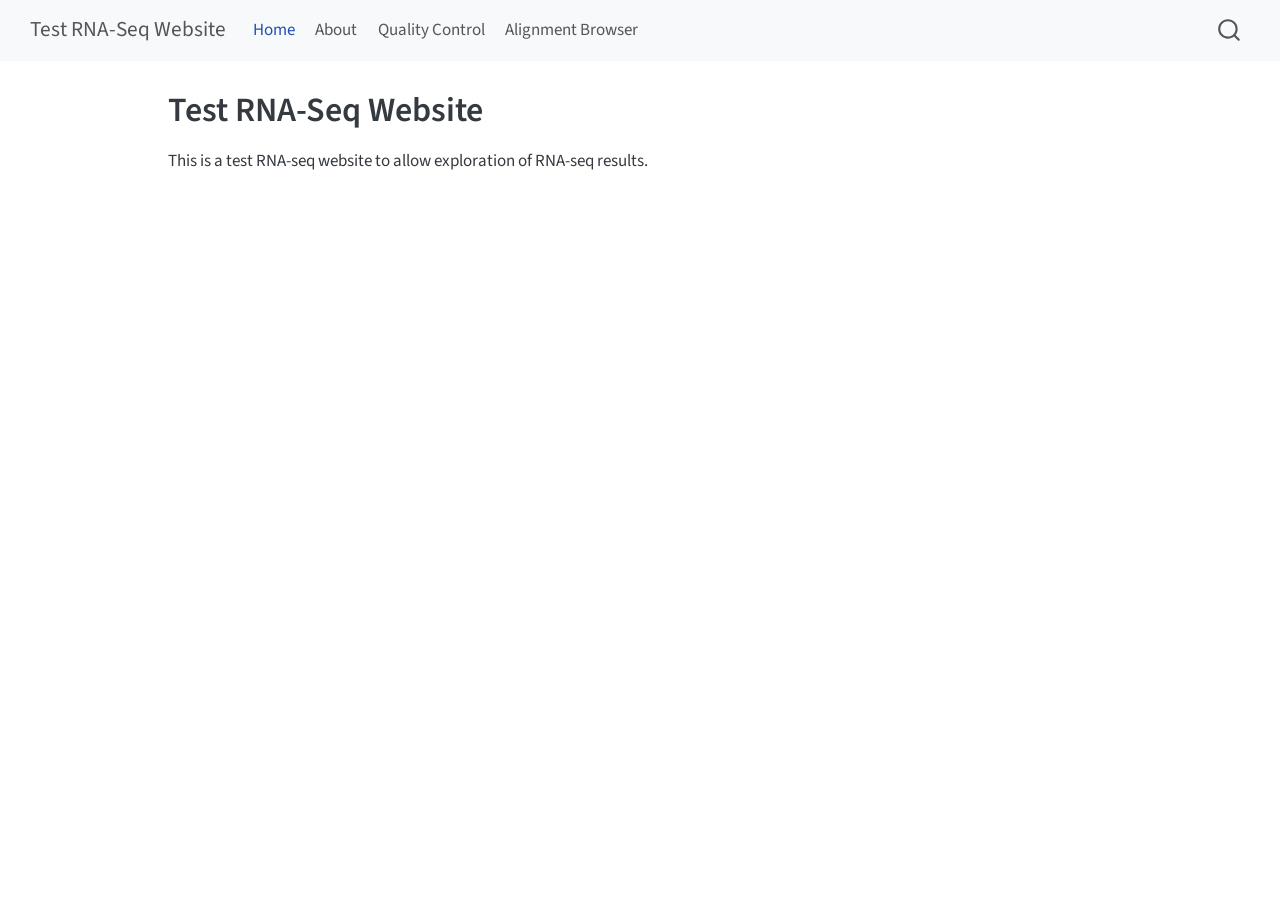
==== index.html @ e1bf1849 "Built site for gh-pages" ====
<!DOCTYPE html>
<html xmlns="http://www.w3.org/1999/xhtml" lang="en" xml:lang="en"><head>

<meta charset="utf-8">
<meta name="generator" content="quarto-1.10.18">

<meta name="viewport" content="width=device-width, initial-scale=1.0, user-scalable=yes">


<title>Test RNA-Seq Website</title>
<style>
/* Default styles provided by pandoc.
** See https://pandoc.org/MANUAL.html#variables-for-html for config info.
*/
span.smallcaps{font-variant: small-caps;}
div.columns{display: flex; gap: 1.5em;}
div.column{flex: auto;}
@media screen {
div.columns{gap: min(4vw, 1.5em);}
div.column{overflow-x: auto;}
}
div.hanging-indent{margin-left: 1.5em; text-indent: -1.5em;}
ul.task-list{list-style: none;}
ul.task-list li input[type="checkbox"] {
  width: 0.8em;
  margin: 0 0.8em 0.2em -1em; /* quarto-specific, see https://github.com/quarto-dev/quarto-cli/issues/4556 */ 
  vertical-align: middle;
}
</style>


<script src="site_libs/quarto-nav/quarto-nav.js"></script>
<script src="site_libs/quarto-nav/headroom.min.js"></script>
<script src="site_libs/clipboard/clipboard.min.js"></script>
<script src="site_libs/quarto-search/autocomplete.umd.js"></script>
<script src="site_libs/quarto-search/fuse.min.js"></script>
<script src="site_libs/quarto-search/quarto-search.js"></script>
<meta name="quarto:offset" content="./">
<script src="site_libs/quarto-html/quarto.js" type="module"></script>
<script src="site_libs/quarto-html/tabsets/tabsets.js" type="module"></script>
<script src="site_libs/quarto-html/popper.min.js"></script>
<script src="site_libs/quarto-html/tippy.umd.min.js"></script>
<script src="site_libs/quarto-html/anchor.min.js"></script>
<link href="site_libs/quarto-html/tippy.css" rel="stylesheet">
<link href="site_libs/quarto-html/quarto-syntax-highlighting-64a204ab8560d761af7679ceaba22944.css" rel="stylesheet" id="quarto-text-highlighting-styles">
<script src="site_libs/bootstrap/bootstrap.min.js"></script>
<link href="site_libs/bootstrap/bootstrap-icons.css" rel="stylesheet">
<link href="site_libs/bootstrap/bootstrap-4fb6af96a8ce9bb9152448a5d5d8fdae.min.css" rel="stylesheet" append-hash="true" id="quarto-bootstrap" data-mode="light">
<script id="quarto-search-options" type="application/json">{
  "location": "navbar",
  "copy-button": false,
  "collapse-after": 3,
  "panel-placement": "end",
  "type": "overlay",
  "limit": 50,
  "keyboard-shortcut": [
    "f",
    "/",
    "s"
  ],
  "show-item-context": false,
  "language": {
    "search-no-results-text": "No results",
    "search-matching-documents-text": "matching documents",
    "search-copy-link-title": "Copy link to search",
    "search-hide-matches-text": "Hide additional matches",
    "search-more-match-text": "more match in this document",
    "search-more-matches-text": "more matches in this document",
    "search-clear-button-title": "Clear",
    "search-text-placeholder": "",
    "search-detached-cancel-button-title": "Cancel",
    "search-submit-button-title": "Submit",
    "search-label": "Search"
  }
}</script>


<link rel="stylesheet" href="styles.css">
</head>

<body class="nav-fixed quarto-light">

<div id="quarto-search-results"></div>
  <header id="quarto-header" class="headroom fixed-top">
    <nav class="navbar navbar-expand-lg " data-bs-theme="dark">
      <div class="navbar-container container-fluid">
      <div class="navbar-brand-container mx-auto">
    <a class="navbar-brand" href="./index.html">
    <span class="navbar-title">Test RNA-Seq Website</span>
    </a>
  </div>
            <div id="quarto-search" class="" title="Search"></div>
          <button class="navbar-toggler" type="button" data-bs-toggle="collapse" data-bs-target="#navbarCollapse" aria-controls="navbarCollapse" role="menu" aria-expanded="false" aria-label="Toggle navigation" onclick="if (window.quartoToggleHeadroom) { window.quartoToggleHeadroom(); }">
  <span class="navbar-toggler-icon"></span>
</button>
          <div class="collapse navbar-collapse" id="navbarCollapse">
            <ul class="navbar-nav navbar-nav-scroll me-auto">
  <li class="nav-item">
    <a class="nav-link active" href="./index.html" aria-current="page"> 
<span class="menu-text">Home</span></a>
  </li>  
  <li class="nav-item">
    <a class="nav-link" href="./about.html"> 
<span class="menu-text">About</span></a>
  </li>  
  <li class="nav-item">
    <a class="nav-link" href="./multiqc.html"> 
<span class="menu-text">Quality Control</span></a>
  </li>  
  <li class="nav-item">
    <a class="nav-link" href="./jbrowse.html"> 
<span class="menu-text">Alignment Browser</span></a>
  </li>  
</ul>
          </div> <!-- /navcollapse -->
            <div class="quarto-navbar-tools">
</div>
      </div> <!-- /container-fluid -->
    </nav>
</header>
<!-- content -->
<div id="quarto-content" class="quarto-container page-columns page-rows-contents page-layout-article page-navbar">
<!-- sidebar -->
<!-- margin-sidebar -->
    <div id="quarto-margin-sidebar" class="sidebar margin-sidebar zindex-bottom">
        
    </div>
<!-- main -->
<main class="content" id="quarto-document-content">

<header id="title-block-header" class="quarto-title-block default">
<div class="quarto-title">
<h1 class="title">Test RNA-Seq Website</h1>
</div>



<div class="quarto-title-meta">

    
  
    
  </div>
  


</header>


<p>This is a test RNA-seq website to allow exploration of RNA-seq results.</p>



</main> <!-- /main -->
<script id="quarto-html-after-body" type="application/javascript">
  window.document.addEventListener("DOMContentLoaded", function (event) {
    const icon = "";
    const anchorJS = new window.AnchorJS();
    anchorJS.options = {
      placement: 'right',
      icon: icon
    };
    anchorJS.add('.anchored');
    const isCodeAnnotation = (el) => {
      for (const clz of el.classList) {
        if (clz.startsWith('code-annotation-')) {                     
          return true;
        }
      }
      return false;
    }
    const onCopySuccess = function(e) {
      // button target
      const button = e.trigger;
      // don't keep focus
      button.blur();
      // flash "checked"
      button.classList.add('code-copy-button-checked');
      var currentTitle = button.getAttribute("title");
      button.setAttribute("title", "Copied!");
      let tooltip;
      if (window.bootstrap) {
        button.setAttribute("data-bs-toggle", "tooltip");
        button.setAttribute("data-bs-placement", "left");
        button.setAttribute("data-bs-title", "Copied!");
        tooltip = new bootstrap.Tooltip(button, 
          { trigger: "manual", 
            customClass: "code-copy-button-tooltip",
            offset: [0, -8]});
        tooltip.show();    
      }
      setTimeout(function() {
        if (tooltip) {
          tooltip.hide();
          button.removeAttribute("data-bs-title");
          button.removeAttribute("data-bs-toggle");
          button.removeAttribute("data-bs-placement");
        }
        button.setAttribute("title", currentTitle);
        button.classList.remove('code-copy-button-checked');
      }, 1000);
      // clear code selection
      e.clearSelection();
    }
    const getTextToCopy = function(trigger) {
      const outerScaffold = trigger.parentElement.cloneNode(true);
      const codeEl = outerScaffold.querySelector('code');
      for (const childEl of codeEl.children) {
        if (isCodeAnnotation(childEl)) {
          childEl.remove();
        }
      }
      return codeEl.innerText;
    }
    const clipboard = new window.ClipboardJS('.code-copy-button:not([data-in-quarto-modal])', {
      text: getTextToCopy
    });
    clipboard.on('success', onCopySuccess);
    if (window.document.getElementById('quarto-embedded-source-code-modal')) {
      const clipboardModal = new window.ClipboardJS('.code-copy-button[data-in-quarto-modal]', {
        text: getTextToCopy,
        container: window.document.getElementById('quarto-embedded-source-code-modal')
      });
      clipboardModal.on('success', onCopySuccess);
    }
      var localhostRegex = new RegExp(/^(?:http|https):\/\/localhost\:?[0-9]*\//);
      var mailtoRegex = new RegExp(/^mailto:/);
        var filterRegex = new RegExp('/' + window.location.host + '/');
      var isInternal = (href) => {
          return filterRegex.test(href) || localhostRegex.test(href) || mailtoRegex.test(href);
      }
      // Inspect non-navigation links and adorn them if external
     var links = window.document.querySelectorAll('a[href]:not(.nav-link):not(.navbar-brand):not(.toc-action):not(.sidebar-link):not(.sidebar-item-toggle):not(.pagination-link):not(.no-external):not([aria-hidden]):not(.dropdown-item):not(.quarto-navigation-tool):not(.about-link)');
      for (var i=0; i<links.length; i++) {
        const link = links[i];
        if (!isInternal(link.href)) {
          // undo the damage that might have been done by quarto-nav.js in the case of
          // links that we want to consider external
          if (link.dataset.originalHref !== undefined) {
            link.href = link.dataset.originalHref;
          }
        }
      }
    function tippyHover(el, contentFn, onTriggerFn, onUntriggerFn) {
      const config = {
        allowHTML: true,
        maxWidth: 500,
        delay: 100,
        arrow: false,
        appendTo: function(el) {
            return el.parentElement;
        },
        interactive: true,
        interactiveBorder: 10,
        theme: 'quarto',
        placement: 'bottom-start',
      };
      if (contentFn) {
        config.content = contentFn;
      }
      if (onTriggerFn) {
        config.onTrigger = onTriggerFn;
      }
      if (onUntriggerFn) {
        config.onUntrigger = onUntriggerFn;
      }
      window.tippy(el, config); 
    }
    const noterefs = window.document.querySelectorAll('a[role="doc-noteref"]');
    for (var i=0; i<noterefs.length; i++) {
      const ref = noterefs[i];
      tippyHover(ref, function() {
        // use id or data attribute instead here
        let href = ref.getAttribute('data-footnote-href') || ref.getAttribute('href');
        try { href = new URL(href).hash; } catch {}
        const id = href.replace(/^#\/?/, "");
        const note = window.document.getElementById(id);
        if (note) {
          return note.innerHTML;
        } else {
          return "";
        }
      });
    }
    const xrefs = window.document.querySelectorAll('a.quarto-xref');
    const processXRef = (id, note) => {
      // Strip column container classes
      const stripColumnClz = (el) => {
        el.classList.remove("page-full", "page-columns");
        if (el.children) {
          for (const child of el.children) {
            stripColumnClz(child);
          }
        }
      }
      stripColumnClz(note)
      if (id === null || id.startsWith('sec-')) {
        // Special case sections, only their first couple elements
        const container = document.createElement("div");
        if (note.children && note.children.length > 2) {
          container.appendChild(note.children[0].cloneNode(true));
          for (let i = 1; i < note.children.length; i++) {
            const child = note.children[i];
            if (child.tagName === "P" && child.innerText === "") {
              continue;
            } else {
              container.appendChild(child.cloneNode(true));
              break;
            }
          }
          if (window.Quarto?.typesetMath) {
            window.Quarto.typesetMath(container);
          }
          return container.innerHTML
        } else {
          if (window.Quarto?.typesetMath) {
            window.Quarto.typesetMath(note);
          }
          return note.innerHTML;
        }
      } else {
        // Remove any anchor links if they are present
        const anchorLink = note.querySelector('a.anchorjs-link');
        if (anchorLink) {
          anchorLink.remove();
        }
        if (window.Quarto?.typesetMath) {
          window.Quarto.typesetMath(note);
        }
        if (note.classList.contains("callout")) {
          return note.outerHTML;
        } else {
          return note.innerHTML;
        }
      }
    }
    for (var i=0; i<xrefs.length; i++) {
      const xref = xrefs[i];
      tippyHover(xref, undefined, function(instance) {
        instance.disable();
        let url = xref.getAttribute('href');
        let hash = undefined; 
        if (url.startsWith('#')) {
          hash = url;
        } else {
          try { hash = new URL(url).hash; } catch {}
        }
        if (hash) {
          const id = hash.replace(/^#\/?/, "");
          const note = window.document.getElementById(id);
          if (note !== null) {
            try {
              const html = processXRef(id, note.cloneNode(true));
              instance.setContent(html);
            } finally {
              instance.enable();
              instance.show();
            }
          } else {
            // See if we can fetch this
            fetch(url.split('#')[0])
            .then(res => res.text())
            .then(html => {
              const parser = new DOMParser();
              const htmlDoc = parser.parseFromString(html, "text/html");
              const note = htmlDoc.getElementById(id);
              if (note !== null) {
                const html = processXRef(id, note);
                instance.setContent(html);
              } 
            }).finally(() => {
              instance.enable();
              instance.show();
            });
          }
        } else {
          // See if we can fetch a full url (with no hash to target)
          // This is a special case and we should probably do some content thinning / targeting
          fetch(url)
          .then(res => res.text())
          .then(html => {
            const parser = new DOMParser();
            const htmlDoc = parser.parseFromString(html, "text/html");
            const note = htmlDoc.querySelector('main.content');
            if (note !== null) {
              // This should only happen for chapter cross references
              // (since there is no id in the URL)
              // remove the first header
              if (note.children.length > 0 && note.children[0].tagName === "HEADER") {
                note.children[0].remove();
              }
              const html = processXRef(null, note);
              instance.setContent(html);
            } 
          }).finally(() => {
            instance.enable();
            instance.show();
          });
        }
      }, function(instance) {
      });
    }
        let selectedAnnoteEl;
        const selectorForAnnotation = ( cell, annotation) => {
          let cellAttr = 'data-code-cell="' + cell + '"';
          let lineAttr = 'data-code-annotation="' +  annotation + '"';
          const selector = 'span[' + cellAttr + '][' + lineAttr + ']';
          return selector;
        }
        const selectCodeLines = (annoteEl) => {
          const doc = window.document;
          const targetCell = annoteEl.getAttribute("data-target-cell");
          const targetAnnotation = annoteEl.getAttribute("data-target-annotation");
          const annoteSpan = window.document.querySelector(selectorForAnnotation(targetCell, targetAnnotation));
          const lines = annoteSpan.getAttribute("data-code-lines").split(",");
          const lineIds = lines.map((line) => {
            return targetCell + "-" + line;
          })
          let top = null;
          let height = null;
          let parent = null;
          if (lineIds.length > 0) {
              //compute the position of the single el (top and bottom and make a div)
              const el = window.document.getElementById(lineIds[0]);
              top = el.offsetTop;
              height = el.offsetHeight;
              parent = el.parentElement.parentElement;
            if (lineIds.length > 1) {
              const lastEl = window.document.getElementById(lineIds[lineIds.length - 1]);
              const bottom = lastEl.offsetTop + lastEl.offsetHeight;
              height = bottom - top;
            }
            if (top !== null && height !== null && parent !== null) {
              // cook up a div (if necessary) and position it 
              let div = window.document.getElementById("code-annotation-line-highlight");
              if (div === null) {
                div = window.document.createElement("div");
                div.setAttribute("id", "code-annotation-line-highlight");
                div.style.position = 'absolute';
                parent.appendChild(div);
              }
              div.style.top = top - 2 + "px";
              div.style.height = height + 4 + "px";
              div.style.left = 0;
              let gutterDiv = window.document.getElementById("code-annotation-line-highlight-gutter");
              if (gutterDiv === null) {
                gutterDiv = window.document.createElement("div");
                gutterDiv.setAttribute("id", "code-annotation-line-highlight-gutter");
                gutterDiv.style.position = 'absolute';
                const codeCell = window.document.getElementById(targetCell);
                const gutter = codeCell.querySelector('.code-annotation-gutter');
                gutter.appendChild(gutterDiv);
              }
              gutterDiv.style.top = top - 2 + "px";
              gutterDiv.style.height = height + 4 + "px";
            }
            selectedAnnoteEl = annoteEl;
          }
        };
        const unselectCodeLines = () => {
          const elementsIds = ["code-annotation-line-highlight", "code-annotation-line-highlight-gutter"];
          elementsIds.forEach((elId) => {
            const div = window.document.getElementById(elId);
            if (div) {
              div.remove();
            }
          });
          selectedAnnoteEl = undefined;
        };
          // Handle positioning of the toggle
      window.addEventListener(
        "resize",
        throttle(() => {
          elRect = undefined;
          if (selectedAnnoteEl) {
            selectCodeLines(selectedAnnoteEl);
          }
        }, 10)
      );
      function throttle(fn, ms) {
      let throttle = false;
      let timer;
        return (...args) => {
          if(!throttle) { // first call gets through
              fn.apply(this, args);
              throttle = true;
          } else { // all the others get throttled
              if(timer) clearTimeout(timer); // cancel #2
              timer = setTimeout(() => {
                fn.apply(this, args);
                timer = throttle = false;
              }, ms);
          }
        };
      }
        // Attach click handler to the DT
        const annoteDls = window.document.querySelectorAll('dt[data-target-cell]');
        for (const annoteDlNode of annoteDls) {
          annoteDlNode.addEventListener('click', (event) => {
            const clickedEl = event.target;
            if (clickedEl !== selectedAnnoteEl) {
              unselectCodeLines();
              const activeEl = window.document.querySelector('dt[data-target-cell].code-annotation-active');
              if (activeEl) {
                activeEl.classList.remove('code-annotation-active');
              }
              selectCodeLines(clickedEl);
              clickedEl.classList.add('code-annotation-active');
            } else {
              // Unselect the line
              unselectCodeLines();
              clickedEl.classList.remove('code-annotation-active');
            }
          });
        }
    const findCites = (el) => {
      const parentEl = el.parentElement;
      if (parentEl) {
        const cites = parentEl.dataset.cites;
        if (cites) {
          return {
            el,
            cites: cites.split(' ')
          };
        } else {
          return findCites(el.parentElement)
        }
      } else {
        return undefined;
      }
    };
    var bibliorefs = window.document.querySelectorAll('a[role="doc-biblioref"]');
    for (var i=0; i<bibliorefs.length; i++) {
      const ref = bibliorefs[i];
      const citeInfo = findCites(ref);
      if (citeInfo) {
        tippyHover(citeInfo.el, function() {
          var popup = window.document.createElement('div');
          citeInfo.cites.forEach(function(cite) {
            var citeDiv = window.document.createElement('div');
            citeDiv.classList.add('hanging-indent');
            citeDiv.classList.add('csl-entry');
            var biblioDiv = window.document.getElementById('ref-' + cite);
            if (biblioDiv) {
              citeDiv.innerHTML = biblioDiv.innerHTML;
            }
            popup.appendChild(citeDiv);
          });
          return popup.innerHTML;
        });
      }
    }
  });
  </script>
</div> <!-- /content -->




</body></html>
---- site_libs/quarto-html/tippy.css ----
.tippy-box[data-animation=fade][data-state=hidden]{opacity:0}[data-tippy-root]{max-width:calc(100vw - 10px)}.tippy-box{position:relative;background-color:#333;color:#fff;border-radius:4px;font-size:14px;line-height:1.4;white-space:normal;outline:0;transition-property:transform,visibility,opacity}.tippy-box[data-placement^=top]>.tippy-arrow{bottom:0}.tippy-box[data-placement^=top]>.tippy-arrow:before{bottom:-7px;left:0;border-width:8px 8px 0;border-top-color:initial;transform-origin:center top}.tippy-box[data-placement^=bottom]>.tippy-arrow{top:0}.tippy-box[data-placement^=bottom]>.tippy-arrow:before{top:-7px;left:0;border-width:0 8px 8px;border-bottom-color:initial;transform-origin:center bottom}.tippy-box[data-placement^=left]>.tippy-arrow{right:0}.tippy-box[data-placement^=left]>.tippy-arrow:before{border-width:8px 0 8px 8px;border-left-color:initial;right:-7px;transform-origin:center left}.tippy-box[data-placement^=right]>.tippy-arrow{left:0}.tippy-box[data-placement^=right]>.tippy-arrow:before{left:-7px;border-width:8px 8px 8px 0;border-right-color:initial;transform-origin:center right}.tippy-box[data-inertia][data-state=visible]{transition-timing-function:cubic-bezier(.54,1.5,.38,1.11)}.tippy-arrow{width:16px;height:16px;color:#333}.tippy-arrow:before{content:"";position:absolute;border-color:transparent;border-style:solid}.tippy-content{position:relative;padding:5px 9px;z-index:1}
---- site_libs/quarto-html/quarto-syntax-highlighting-64a204ab8560d761af7679ceaba22944.css ----
/* quarto syntax highlight colors */
:root {
  --quarto-hl-ot-color: #003B4F;
  --quarto-hl-at-color: #657422;
  --quarto-hl-ss-color: #20794D;
  --quarto-hl-an-color: #5E5E5E;
  --quarto-hl-fu-color: #4758AB;
  --quarto-hl-st-color: #20794D;
  --quarto-hl-cf-color: #003B4F;
  --quarto-hl-op-color: #5E5E5E;
  --quarto-hl-er-color: #AD0000;
  --quarto-hl-bn-color: #AD0000;
  --quarto-hl-al-color: #AD0000;
  --quarto-hl-va-color: #111111;
  --quarto-hl-bu-color: inherit;
  --quarto-hl-ex-color: inherit;
  --quarto-hl-pp-color: #AD0000;
  --quarto-hl-in-color: #5E5E5E;
  --quarto-hl-vs-color: #20794D;
  --quarto-hl-wa-color: #5E5E5E;
  --quarto-hl-do-color: #5E5E5E;
  --quarto-hl-im-color: #00769E;
  --quarto-hl-ch-color: #20794D;
  --quarto-hl-dt-color: #AD0000;
  --quarto-hl-fl-color: #AD0000;
  --quarto-hl-co-color: #5E5E5E;
  --quarto-hl-cv-color: #5E5E5E;
  --quarto-hl-cn-color: #8f5902;
  --quarto-hl-sc-color: #5E5E5E;
  --quarto-hl-dv-color: #AD0000;
  --quarto-hl-kw-color: #003B4F;
}

/* other quarto variables */
:root {
  --quarto-font-monospace: SFMono-Regular, Menlo, Monaco, Consolas, "Liberation Mono", "Courier New", monospace;
}

/* syntax highlight based on Pandoc's rules */
pre > code.sourceCode > span {
  color: #003B4F;
}

code.sourceCode > span {
  color: #003B4F;
}

div.sourceCode,
div.sourceCode pre.sourceCode {
  color: #003B4F;
}

/* Normal */
code span {
  color: #003B4F;
}

/* Alert */
code span.al {
  color: #AD0000;
  font-style: inherit;
}

/* Annotation */
code span.an {
  color: #5E5E5E;
  font-style: inherit;
}

/* Attribute */
code span.at {
  color: #657422;
  font-style: inherit;
}

/* BaseN */
code span.bn {
  color: #AD0000;
  font-style: inherit;
}

/* BuiltIn */
code span.bu {
  font-style: inherit;
}

/* ControlFlow */
code span.cf {
  color: #003B4F;
  font-weight: bold;
  font-style: inherit;
}

/* Char */
code span.ch {
  color: #20794D;
  font-style: inherit;
}

/* Constant */
code span.cn {
  color: #8f5902;
  font-style: inherit;
}

/* Comment */
code span.co {
  color: #5E5E5E;
  font-style: inherit;
}

/* CommentVar */
code span.cv {
  color: #5E5E5E;
  font-style: italic;
}

/* Documentation */
code span.do {
  color: #5E5E5E;
  font-style: italic;
}

/* DataType */
code span.dt {
  color: #AD0000;
  font-style: inherit;
}

/* DecVal */
code span.dv {
  color: #AD0000;
  font-style: inherit;
}

/* Error */
code span.er {
  color: #AD0000;
  font-style: inherit;
}

/* Extension */
code span.ex {
  font-style: inherit;
}

/* Float */
code span.fl {
  color: #AD0000;
  font-style: inherit;
}

/* Function */
code span.fu {
  color: #4758AB;
  font-style: inherit;
}

/* Import */
code span.im {
  color: #00769E;
  font-style: inherit;
}

/* Information */
code span.in {
  color: #5E5E5E;
  font-style: inherit;
}

/* Keyword */
code span.kw {
  color: #003B4F;
  font-weight: bold;
  font-style: inherit;
}

/* Operator */
code span.op {
  color: #5E5E5E;
  font-style: inherit;
}

/* Other */
code span.ot {
  color: #003B4F;
  font-style: inherit;
}

/* Preprocessor */
code span.pp {
  color: #AD0000;
  font-style: inherit;
}

/* SpecialChar */
code span.sc {
  color: #5E5E5E;
  font-style: inherit;
}

/* SpecialString */
code span.ss {
  color: #20794D;
  font-style: inherit;
}

/* String */
code span.st {
  color: #20794D;
  font-style: inherit;
}

/* Variable */
code span.va {
  color: #111111;
  font-style: inherit;
}

/* VerbatimString */
code span.vs {
  color: #20794D;
  font-style: inherit;
}

/* Warning */
code span.wa {
  color: #5E5E5E;
  font-style: italic;
}

.prevent-inlining {
  content: "</";
}

/*# sourceMappingURL=9d8d5bb603a83b8298b89080a598c93b.css.map */
---- styles.css ----
/* css styles */
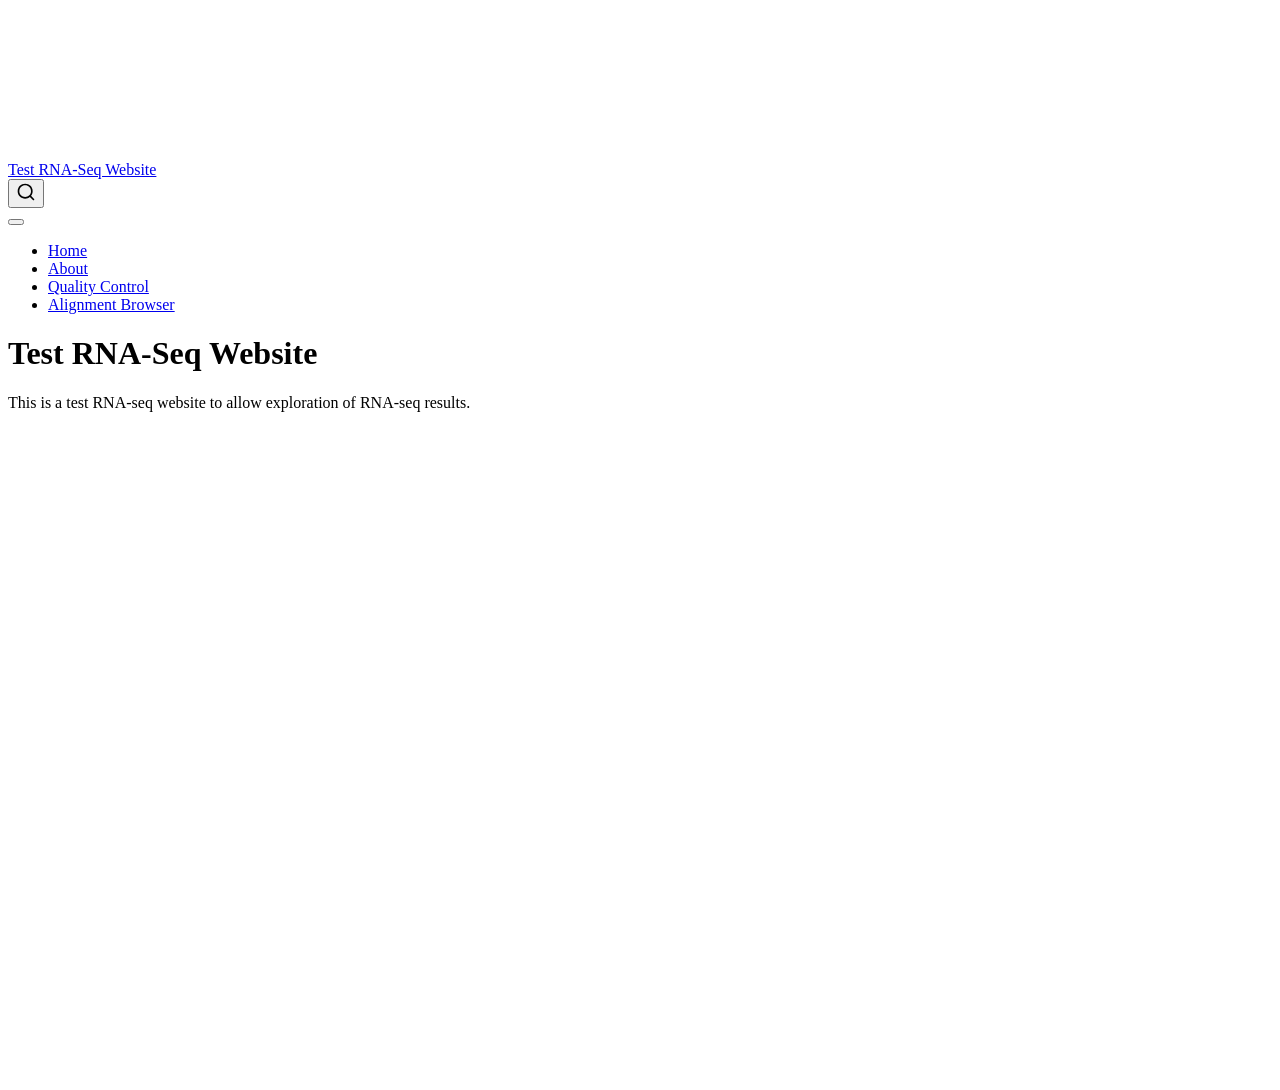
==== commit 2da4e071: "Built site for gh-pages" ====
--- a/index.html
+++ b/index.html
@@ -45,7 +45,7 @@
 <link href="site_libs/quarto-html/quarto-syntax-highlighting-64a204ab8560d761af7679ceaba22944.css" rel="stylesheet" id="quarto-text-highlighting-styles">
 <script src="site_libs/bootstrap/bootstrap.min.js"></script>
 <link href="site_libs/bootstrap/bootstrap-icons.css" rel="stylesheet">
-<link href="site_libs/bootstrap/bootstrap-4fb6af96a8ce9bb9152448a5d5d8fdae.min.css" rel="stylesheet" append-hash="true" id="quarto-bootstrap" data-mode="light">
+<link href="site_libs/bootstrap/bootstrap-3e9b1289f5f353c49b617ce48ad2bc38.min.css" rel="stylesheet" append-hash="true" id="quarto-bootstrap" data-mode="light">
 <script id="quarto-search-options" type="application/json">{
   "location": "navbar",
   "copy-button": false,
@@ -225,7 +225,7 @@
     }
       var localhostRegex = new RegExp(/^(?:http|https):\/\/localhost\:?[0-9]*\//);
       var mailtoRegex = new RegExp(/^mailto:/);
-        var filterRegex = new RegExp('/' + window.location.host + '/');
+        var filterRegex = new RegExp("https:\/\/ZandvakiliLab\.github\.io\/fastq-prep-and-align\/");
       var isInternal = (href) => {
           return filterRegex.test(href) || localhostRegex.test(href) || mailtoRegex.test(href);
       }
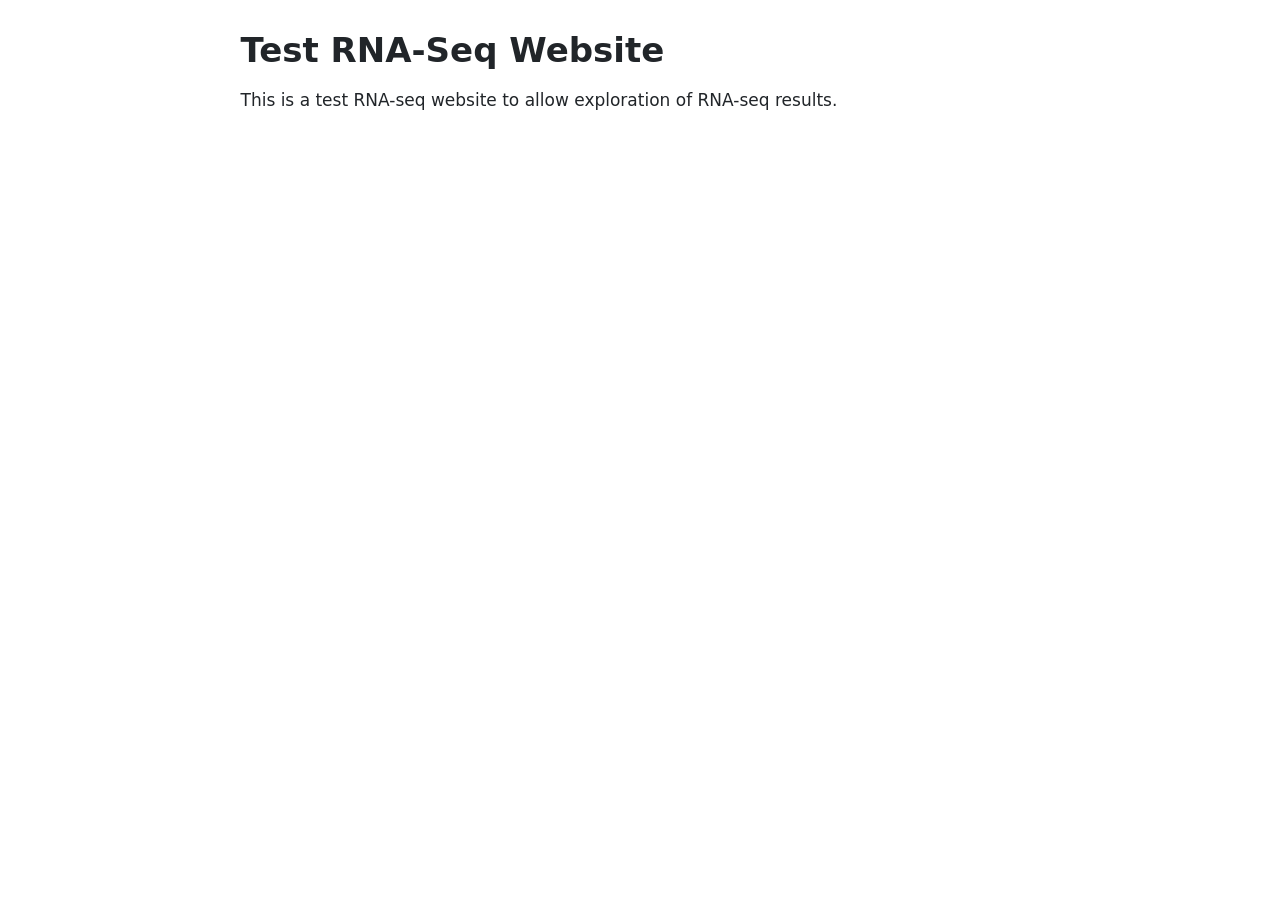
==== commit 71884bff: "Built site for gh-pages" ====
--- a/index.html
+++ b/index.html
@@ -30,7 +30,6 @@
 
 
 <script src="site_libs/quarto-nav/quarto-nav.js"></script>
-<script src="site_libs/quarto-nav/headroom.min.js"></script>
 <script src="site_libs/clipboard/clipboard.min.js"></script>
 <script src="site_libs/quarto-search/autocomplete.umd.js"></script>
 <script src="site_libs/quarto-search/fuse.min.js"></script>
@@ -45,13 +44,13 @@
 <link href="site_libs/quarto-html/quarto-syntax-highlighting-64a204ab8560d761af7679ceaba22944.css" rel="stylesheet" id="quarto-text-highlighting-styles">
 <script src="site_libs/bootstrap/bootstrap.min.js"></script>
 <link href="site_libs/bootstrap/bootstrap-icons.css" rel="stylesheet">
-<link href="site_libs/bootstrap/bootstrap-3e9b1289f5f353c49b617ce48ad2bc38.min.css" rel="stylesheet" append-hash="true" id="quarto-bootstrap" data-mode="light">
+<link href="site_libs/bootstrap/bootstrap-3f2496242c16263c0d5ed257b2b27fab.min.css" rel="stylesheet" append-hash="true" id="quarto-bootstrap" data-mode="light">
 <script id="quarto-search-options" type="application/json">{
-  "location": "navbar",
+  "location": "sidebar",
   "copy-button": false,
   "collapse-after": 3,
-  "panel-placement": "end",
-  "type": "overlay",
+  "panel-placement": "start",
+  "type": "textbox",
   "limit": 50,
   "keyboard-shortcut": [
     "f",
@@ -75,56 +74,16 @@
 }</script>
 
 
-<link rel="stylesheet" href="styles.css">
 </head>
 
-<body class="nav-fixed quarto-light">
+<body class="fullcontent quarto-light">
 
 <div id="quarto-search-results"></div>
-  <header id="quarto-header" class="headroom fixed-top">
-    <nav class="navbar navbar-expand-lg " data-bs-theme="dark">
-      <div class="navbar-container container-fluid">
-      <div class="navbar-brand-container mx-auto">
-    <a class="navbar-brand" href="./index.html">
-    <span class="navbar-title">Test RNA-Seq Website</span>
-    </a>
-  </div>
-            <div id="quarto-search" class="" title="Search"></div>
-          <button class="navbar-toggler" type="button" data-bs-toggle="collapse" data-bs-target="#navbarCollapse" aria-controls="navbarCollapse" role="menu" aria-expanded="false" aria-label="Toggle navigation" onclick="if (window.quartoToggleHeadroom) { window.quartoToggleHeadroom(); }">
-  <span class="navbar-toggler-icon"></span>
-</button>
-          <div class="collapse navbar-collapse" id="navbarCollapse">
-            <ul class="navbar-nav navbar-nav-scroll me-auto">
-  <li class="nav-item">
-    <a class="nav-link active" href="./index.html" aria-current="page"> 
-<span class="menu-text">Home</span></a>
-  </li>  
-  <li class="nav-item">
-    <a class="nav-link" href="./about.html"> 
-<span class="menu-text">About</span></a>
-  </li>  
-  <li class="nav-item">
-    <a class="nav-link" href="./multiqc.html"> 
-<span class="menu-text">Quality Control</span></a>
-  </li>  
-  <li class="nav-item">
-    <a class="nav-link" href="./jbrowse.html"> 
-<span class="menu-text">Alignment Browser</span></a>
-  </li>  
-</ul>
-          </div> <!-- /navcollapse -->
-            <div class="quarto-navbar-tools">
-</div>
-      </div> <!-- /container-fluid -->
-    </nav>
-</header>
 <!-- content -->
-<div id="quarto-content" class="quarto-container page-columns page-rows-contents page-layout-article page-navbar">
+<div id="quarto-content" class="quarto-container page-columns page-rows-contents page-layout-article">
 <!-- sidebar -->
 <!-- margin-sidebar -->
-    <div id="quarto-margin-sidebar" class="sidebar margin-sidebar zindex-bottom">
-        
-    </div>
+    
 <!-- main -->
 <main class="content" id="quarto-document-content">
 
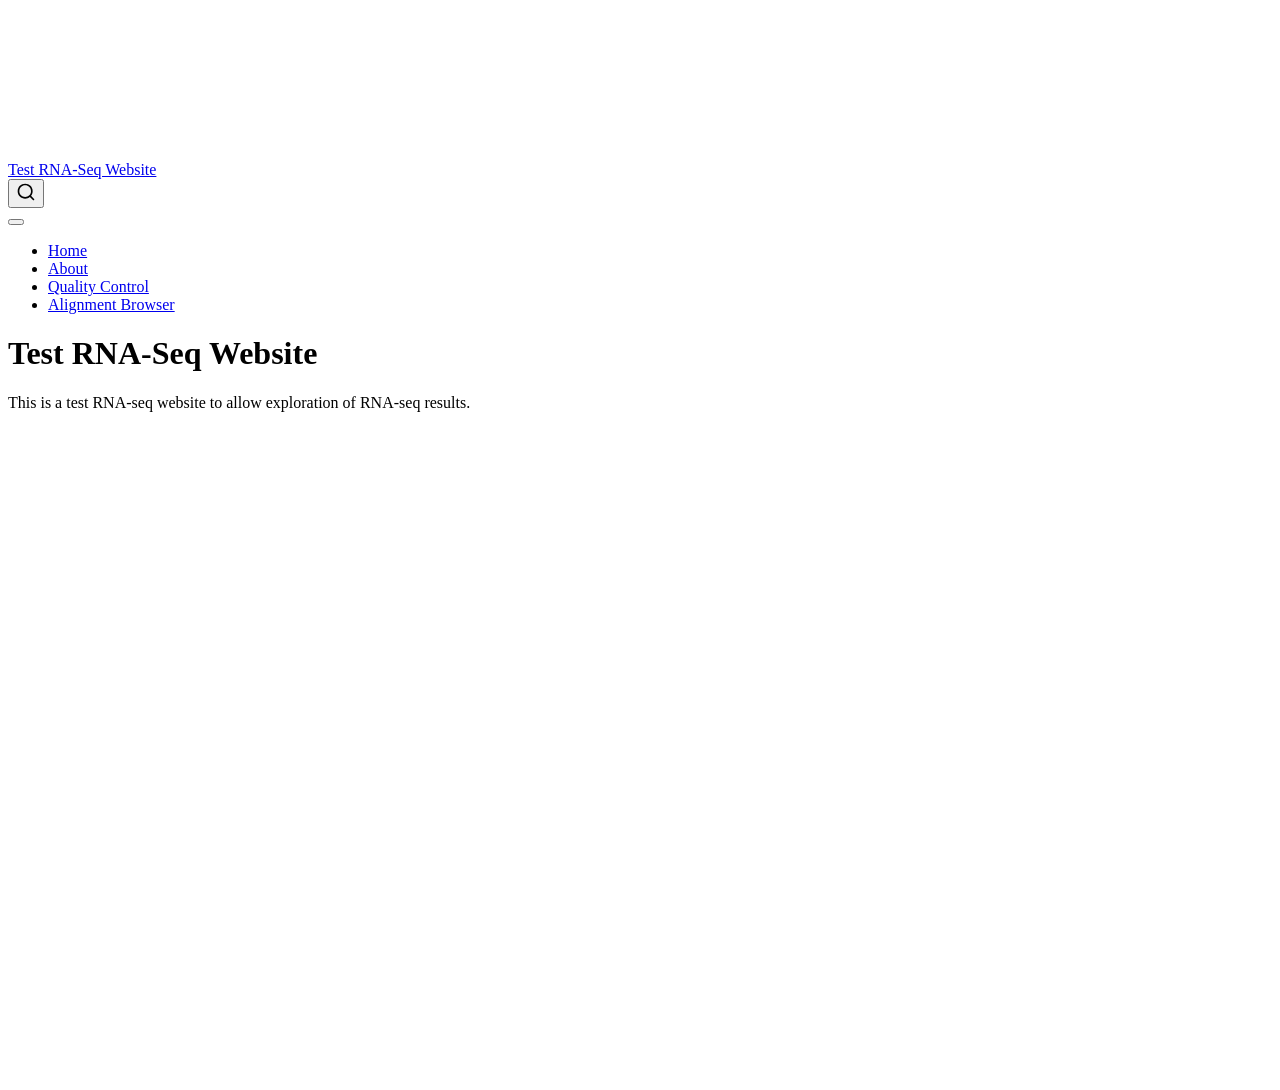
==== commit ed12ab6f: "Built site for gh-pages" ====
--- a/index.html
+++ b/index.html
@@ -30,6 +30,7 @@
 
 
 <script src="site_libs/quarto-nav/quarto-nav.js"></script>
+<script src="site_libs/quarto-nav/headroom.min.js"></script>
 <script src="site_libs/clipboard/clipboard.min.js"></script>
 <script src="site_libs/quarto-search/autocomplete.umd.js"></script>
 <script src="site_libs/quarto-search/fuse.min.js"></script>
@@ -44,13 +45,13 @@
 <link href="site_libs/quarto-html/quarto-syntax-highlighting-64a204ab8560d761af7679ceaba22944.css" rel="stylesheet" id="quarto-text-highlighting-styles">
 <script src="site_libs/bootstrap/bootstrap.min.js"></script>
 <link href="site_libs/bootstrap/bootstrap-icons.css" rel="stylesheet">
-<link href="site_libs/bootstrap/bootstrap-3f2496242c16263c0d5ed257b2b27fab.min.css" rel="stylesheet" append-hash="true" id="quarto-bootstrap" data-mode="light">
+<link href="site_libs/bootstrap/bootstrap-3e9b1289f5f353c49b617ce48ad2bc38.min.css" rel="stylesheet" append-hash="true" id="quarto-bootstrap" data-mode="light">
 <script id="quarto-search-options" type="application/json">{
-  "location": "sidebar",
+  "location": "navbar",
   "copy-button": false,
   "collapse-after": 3,
-  "panel-placement": "start",
-  "type": "textbox",
+  "panel-placement": "end",
+  "type": "overlay",
   "limit": 50,
   "keyboard-shortcut": [
     "f",
@@ -74,16 +75,56 @@
 }</script>
 
 
+<link rel="stylesheet" href="styles.css">
 </head>
 
-<body class="fullcontent quarto-light">
+<body class="nav-fixed quarto-light">
 
 <div id="quarto-search-results"></div>
+  <header id="quarto-header" class="headroom fixed-top">
+    <nav class="navbar navbar-expand-lg " data-bs-theme="dark">
+      <div class="navbar-container container-fluid">
+      <div class="navbar-brand-container mx-auto">
+    <a class="navbar-brand" href="./index.html">
+    <span class="navbar-title">Test RNA-Seq Website</span>
+    </a>
+  </div>
+            <div id="quarto-search" class="" title="Search"></div>
+          <button class="navbar-toggler" type="button" data-bs-toggle="collapse" data-bs-target="#navbarCollapse" aria-controls="navbarCollapse" role="menu" aria-expanded="false" aria-label="Toggle navigation" onclick="if (window.quartoToggleHeadroom) { window.quartoToggleHeadroom(); }">
+  <span class="navbar-toggler-icon"></span>
+</button>
+          <div class="collapse navbar-collapse" id="navbarCollapse">
+            <ul class="navbar-nav navbar-nav-scroll me-auto">
+  <li class="nav-item">
+    <a class="nav-link active" href="./index.html" aria-current="page"> 
+<span class="menu-text">Home</span></a>
+  </li>  
+  <li class="nav-item">
+    <a class="nav-link" href="./about.html"> 
+<span class="menu-text">About</span></a>
+  </li>  
+  <li class="nav-item">
+    <a class="nav-link" href="./multiqc.html"> 
+<span class="menu-text">Quality Control</span></a>
+  </li>  
+  <li class="nav-item">
+    <a class="nav-link" href="./jbrowse.html"> 
+<span class="menu-text">Alignment Browser</span></a>
+  </li>  
+</ul>
+          </div> <!-- /navcollapse -->
+            <div class="quarto-navbar-tools">
+</div>
+      </div> <!-- /container-fluid -->
+    </nav>
+</header>
 <!-- content -->
-<div id="quarto-content" class="quarto-container page-columns page-rows-contents page-layout-article">
+<div id="quarto-content" class="quarto-container page-columns page-rows-contents page-layout-article page-navbar">
 <!-- sidebar -->
 <!-- margin-sidebar -->
-    
+    <div id="quarto-margin-sidebar" class="sidebar margin-sidebar zindex-bottom">
+        
+    </div>
 <!-- main -->
 <main class="content" id="quarto-document-content">
 
--- a/styles.css
+++ b/styles.css
@@ -0,0 +1 @@
+/* css styles */
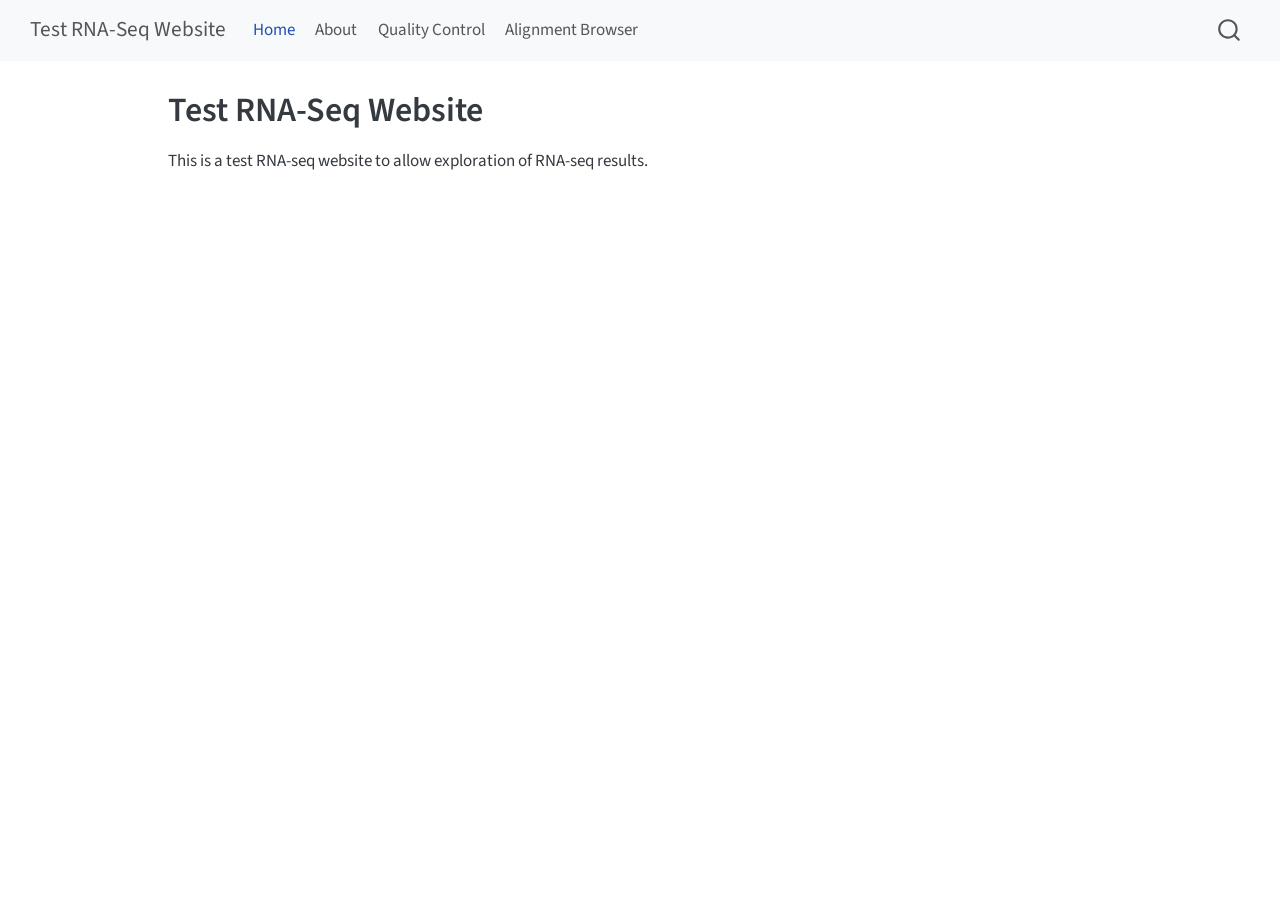
==== commit e381c10d: "Built site for gh-pages" ====
--- a/index.html
+++ b/index.html
@@ -45,7 +45,7 @@
 <link href="site_libs/quarto-html/quarto-syntax-highlighting-64a204ab8560d761af7679ceaba22944.css" rel="stylesheet" id="quarto-text-highlighting-styles">
 <script src="site_libs/bootstrap/bootstrap.min.js"></script>
 <link href="site_libs/bootstrap/bootstrap-icons.css" rel="stylesheet">
-<link href="site_libs/bootstrap/bootstrap-3e9b1289f5f353c49b617ce48ad2bc38.min.css" rel="stylesheet" append-hash="true" id="quarto-bootstrap" data-mode="light">
+<link href="site_libs/bootstrap/bootstrap-55617497126496852ff9f5a59253c640.min.css" rel="stylesheet" append-hash="true" id="quarto-bootstrap" data-mode="light">
 <script id="quarto-search-options" type="application/json">{
   "location": "navbar",
   "copy-button": false,
